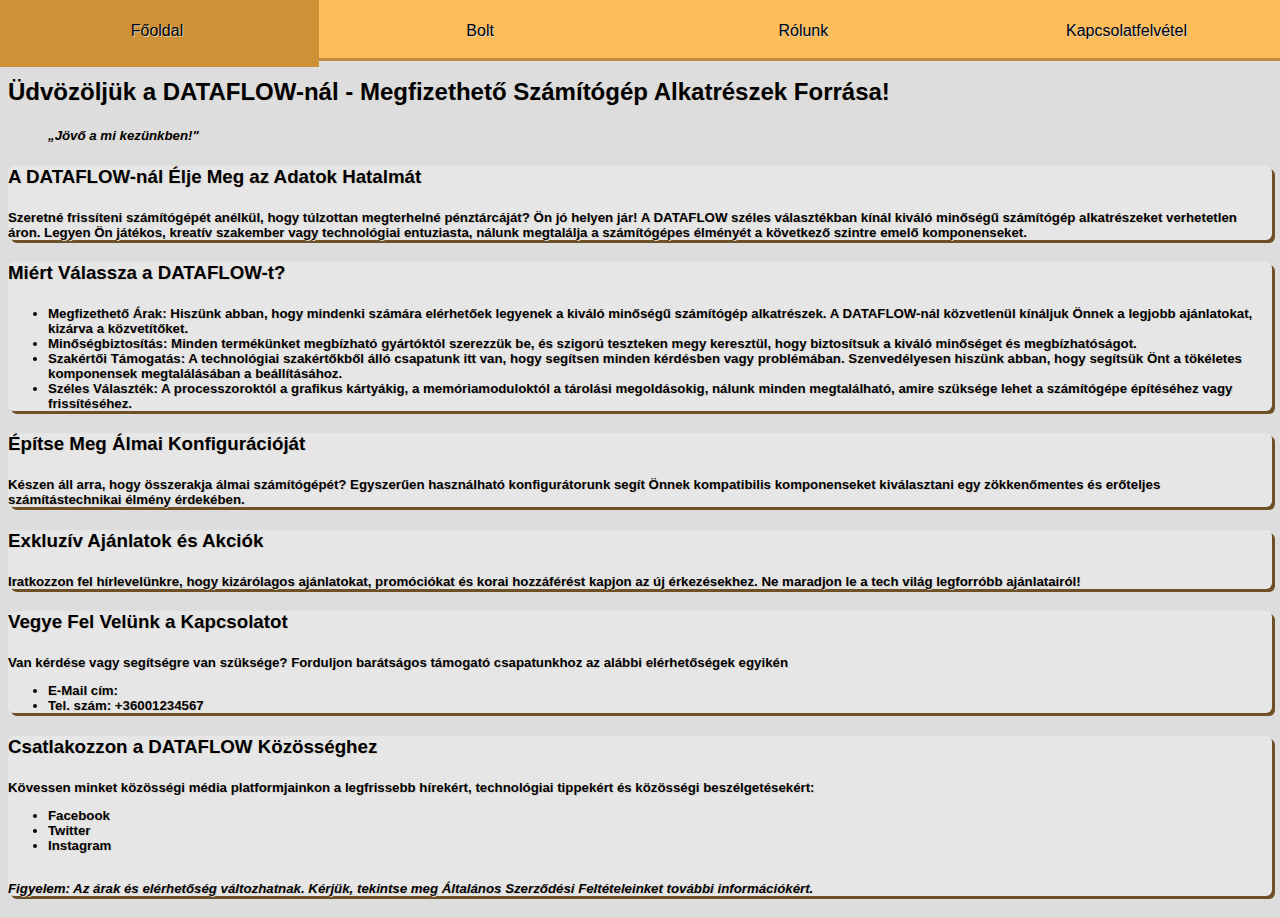
==== index.html @ 38c40bd8 "Add files via upload" ====
<!DOCTYPE html>
<html lang="en">
<head>
    <meta charset="UTF-8">
    <meta name="viewport" content="width=device-width, initial-scale=1.0">
    <title>DATAFLOW</title>
    <link rel="stylesheet" href="css/style.css">
</head>
<body>
    <div class="nav">
      <div class="items">
      <div class="item" onclick="window.location='index.html'">
        <p class="navtext">Főoldal</p>
      </div>
      <div class="item"onclick="window.location='bolt.html'">
        <p class="navtext">Bolt</p>
      </div>
      <div class="item"onclick="window.location='about.html'">
        <p class="navtext">Rólunk</p>
      </div>
      <div class="item"onclick="window.location='contacts.html'">
        <p class="navtext">Kapcsolatfelvétel</p>
      </div></div>
    </div>

    <div class="landing">
      <h2 class="landingTitle">Üdvözöljük a DATAFLOW-nál - Megfizethető Számítógép Alkatrészek Forrása! <h5 id="quote"><i><blockquote>„Jövő a mi kezünkben!"</blockquote></i></h5></h2>
      
      <div class="paragraph">
      <h3 class="landingSubTitle">A DATAFLOW-nál Élje Meg az Adatok Hatalmát</h3>
      <h5 class="landingText">Szeretné frissíteni számítógépét anélkül, hogy túlzottan megterhelné pénztárcáját? Ön jó helyen jár! A DATAFLOW széles választékban kínál kiváló minőségű számítógép alkatrészeket verhetetlen áron. Legyen Ön játékos, kreatív szakember vagy technológiai entuziasta, nálunk megtalálja a számítógépes élményét a következő szintre emelő komponenseket.</h5>
      </div>
      <div class="paragraph"><h3 class="landingSubTitle">Miért Válassza a DATAFLOW-t?</h3>
        <h5 class="landingText"><ul><li>Megfizethető Árak: Hiszünk abban, hogy mindenki számára elérhetőek legyenek a kiváló minőségű számítógép alkatrészek. A DATAFLOW-nál közvetlenül kínáljuk Önnek a legjobb ajánlatokat, kizárva a közvetítőket.</li>
          <li>Minőségbiztosítás: Minden termékünket megbízható gyártóktól szerezzük be, és szigorú teszteken megy keresztül, hogy biztosítsuk a kiváló minőséget és megbízhatóságot.</li>
          <li>Szakértői Támogatás: A technológiai szakértőkből álló csapatunk itt van, hogy segítsen minden kérdésben vagy problémában. Szenvedélyesen hiszünk abban, hogy segítsük Önt a tökéletes komponensek megtalálásában a beállításához.</li>
          <li>Széles Választék: A processzoroktól a grafikus kártyákig, a memóriamoduloktól a tárolási megoldásokig, nálunk minden megtalálható, amire szüksége lehet a számítógépe építéséhez vagy frissítéséhez.</li>
        </ul></h5>
      </div>
      <div class="paragraph"><h3 class="landingSubTitle">Építse Meg Álmai Konfigurációját</h3>
        <h5 class="landingText">Készen áll arra, hogy összerakja álmai számítógépét? Egyszerűen használható konfigurátorunk segít Önnek kompatibilis komponenseket kiválasztani egy zökkenőmentes és erőteljes számítástechnikai élmény érdekében.</h5>
      </div>
      <div class="paragraph"><h3 class="landingSubTitle">Exkluzív Ajánlatok és Akciók</h3>
        <h5 class="landingText">Iratkozzon fel hírlevelünkre, hogy kizárólagos ajánlatokat, promóciókat és korai hozzáférést kapjon az új érkezésekhez. Ne maradjon le a tech világ legforróbb ajánlatairól!</h5>
      </div>
      <div class="paragraph"><h3 class="landingSubTitle">Vegye Fel Velünk a Kapcsolatot</h3>
        <h5 class="landingText">Van kérdése vagy segítségre van szüksége? Forduljon barátságos támogató csapatunkhoz az alábbi elérhetőségek egyikén<ul><li>E-Mail cím: </li><li>Tel. szám: +36001234567</li></ul></h5>
      </div>
      <div class="paragraph"><h3 class="landingSubTitle">Csatlakozzon a DATAFLOW Közösséghez</h3>
        <h5 class="landingText">Kövessen minket közösségi média platformjainkon a legfrissebb hírekért, technológiai tippekért és közösségi beszélgetésekért: <ul><li>Facebook</li><li>Twitter</li><li>Instagram</li></ul><br><b><i>Figyelem: Az árak és elérhetőség változhatnak. Kérjük, tekintse meg Általános Szerződési Feltételeinket további információkért.</i></b></h5>
      </div>
      <div class="paragraph"><h3 class="landingSubTitle"></h3>
        <h5 class="landingText"></h5></div>
    </div>
</body>
</html>
---- css/style.css ----
body {
    background-color: rgb(221, 221, 221);
    overflow-x: hidden;
}

.nav {
    width:101vw;
    height:7vh;
    background-color: #FFBD59;
    margin-left: -1%;
    margin-top:-1%;
    display: flex;
    box-shadow: 3px 3px rgb(187, 138, 69);
}

.item {
    width:25.25vw;
    height:8vh;
    text-align: center;
    display:flex;
}
.item:hover {
    cursor:pointer;
    background-color: #ce9135;
}

.navtext {
    vertical-align: middle;
    align-self: center;
    text-align: center;
    margin-left:auto;
    margin-right:auto;
}

.items {
    display:flex;
    text-align: center;
}

h1, h2, h3, h4, h5, p {
    font-family: sans-serif;
    text-shadow: 1px 1px rgb(216, 210, 203);
}
.paragraph {
    background-color: rgb(230, 230, 230);
    box-shadow:3px 3px #6d5026;
    margin-bottom: 1%;
    border-radius:6px;
}

.quote {
    background-color: #FFBD59;
}

.devs {
    display:flex;
    margin-top:10vh;
}

.devcard {
    width:20vw;
    height:50vh;
    margin-left:9vw;
    border-radius: 15px;
    background-color: #FFBD59;
    box-shadow: 3px 3px #6d5026;
}

.devimg {
    width: 19vw;
    height:38vh;
    background-color: wheat;
    margin-left:auto;
    margin-right:auto;
}

#km {
    background-image: url("../imgs/KM.png");
}
#kr {
    background-image: url("../imgs/KR.png");
}
#jdf {
    background-image: url("../imgs/JDF.png");
}
#kr, #km, #jdf {
    
    background-size:contain;
    background-repeat: no-repeat;
    background-position: 50%;
    margin-top:5%;
}
.devs:nth-child(2):nth-child(1) {
    font-size:x-large
}

.devname {
    text-align:center;
    padding-top:4%;
    padding-bottom:8.6%;
    background-color: #eeb054;
    margin-top: 0%;
    border-radius: 0px 0px 15px 15px;
}

.fineprint {
    width:101vw;
    height:30vh;
    display:flex;
    align-items: flex-end;
}
.detailcontainer {
    width:101vw;
}
.contactdetail {
    margin-left:auto;
    margin-right:auto;
    text-align: center;
}

.devdetail {
    margin-top:-14%;
    text-align: center;
}

.shop {
    width:85vw;
    height:70vh;
    background-color: yellow;
    margin:auto;
    margin-top:15vh;
}

.toprow {
    width:100%;
    height:7vh;
    background-color: #eeb054;
}
.bottomportion {
    width:100%;
    height:63vh;
    background-color: #FFBD59;
}
.itemcard {
    width:15vw;
    height:30vh;
    background-color: #e29c35;
}
.itemimg {
    width:14vw;
    height:20vh;
    margin:auto;
}

.itemname {
    font-family:sans-serif;
}

#GR36 {
    background-image: url(../imgs/GR36.png);
    background-size:contain;
    background-repeat: no-repeat;
    background-position: 50%;
    margin-top:5%;
}
#RX66 {
    background-image: url(../imgs/rx66.png);
    background-size:contain;
    background-repeat: no-repeat;
    background-position: 50%;
    margin-top:5%;
}
.buyitem {
    width:7vw;
    height:5vh;
    border:none;
    border-radius:8px;
}

.buyitem:hover{
    cursor:pointer;
}

.itemcard {
    margin-right:13vw;
    margin-top:3vh;
}

.sitems {
    display:flex;
    flex-wrap: wrap;
    overflow-y: scroll;
    max-height: 63vh;
}

.toprow .landingTitle {
    text-align: center;
}
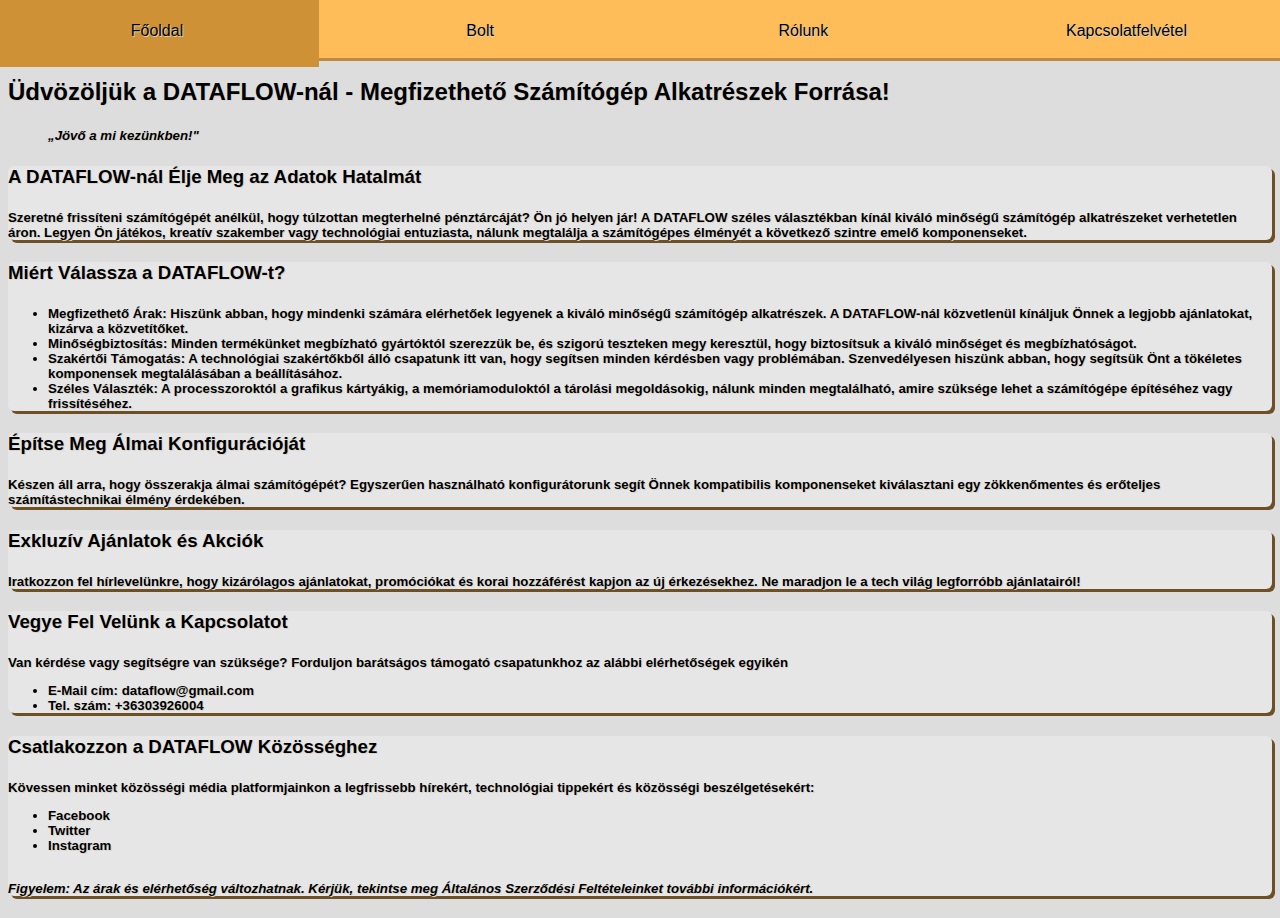
==== commit 8ed49995: "Update index.html" ====
--- a/index.html
+++ b/index.html
@@ -44,7 +44,7 @@
         <h5 class="landingText">Iratkozzon fel hírlevelünkre, hogy kizárólagos ajánlatokat, promóciókat és korai hozzáférést kapjon az új érkezésekhez. Ne maradjon le a tech világ legforróbb ajánlatairól!</h5>
       </div>
       <div class="paragraph"><h3 class="landingSubTitle">Vegye Fel Velünk a Kapcsolatot</h3>
-        <h5 class="landingText">Van kérdése vagy segítségre van szüksége? Forduljon barátságos támogató csapatunkhoz az alábbi elérhetőségek egyikén<ul><li>E-Mail cím: </li><li>Tel. szám: +36001234567</li></ul></h5>
+        <h5 class="landingText">Van kérdése vagy segítségre van szüksége? Forduljon barátságos támogató csapatunkhoz az alábbi elérhetőségek egyikén<ul><li>E-Mail cím: dataflow@gmail.com</li><li>Tel. szám: +36303926004</li></ul></h5>
       </div>
       <div class="paragraph"><h3 class="landingSubTitle">Csatlakozzon a DATAFLOW Közösséghez</h3>
         <h5 class="landingText">Kövessen minket közösségi média platformjainkon a legfrissebb hírekért, technológiai tippekért és közösségi beszélgetésekért: <ul><li>Facebook</li><li>Twitter</li><li>Instagram</li></ul><br><b><i>Figyelem: Az árak és elérhetőség változhatnak. Kérjük, tekintse meg Általános Szerződési Feltételeinket további információkért.</i></b></h5>
@@ -53,4 +53,4 @@
         <h5 class="landingText"></h5></div>
     </div>
 </body>
-</html>+</html>
